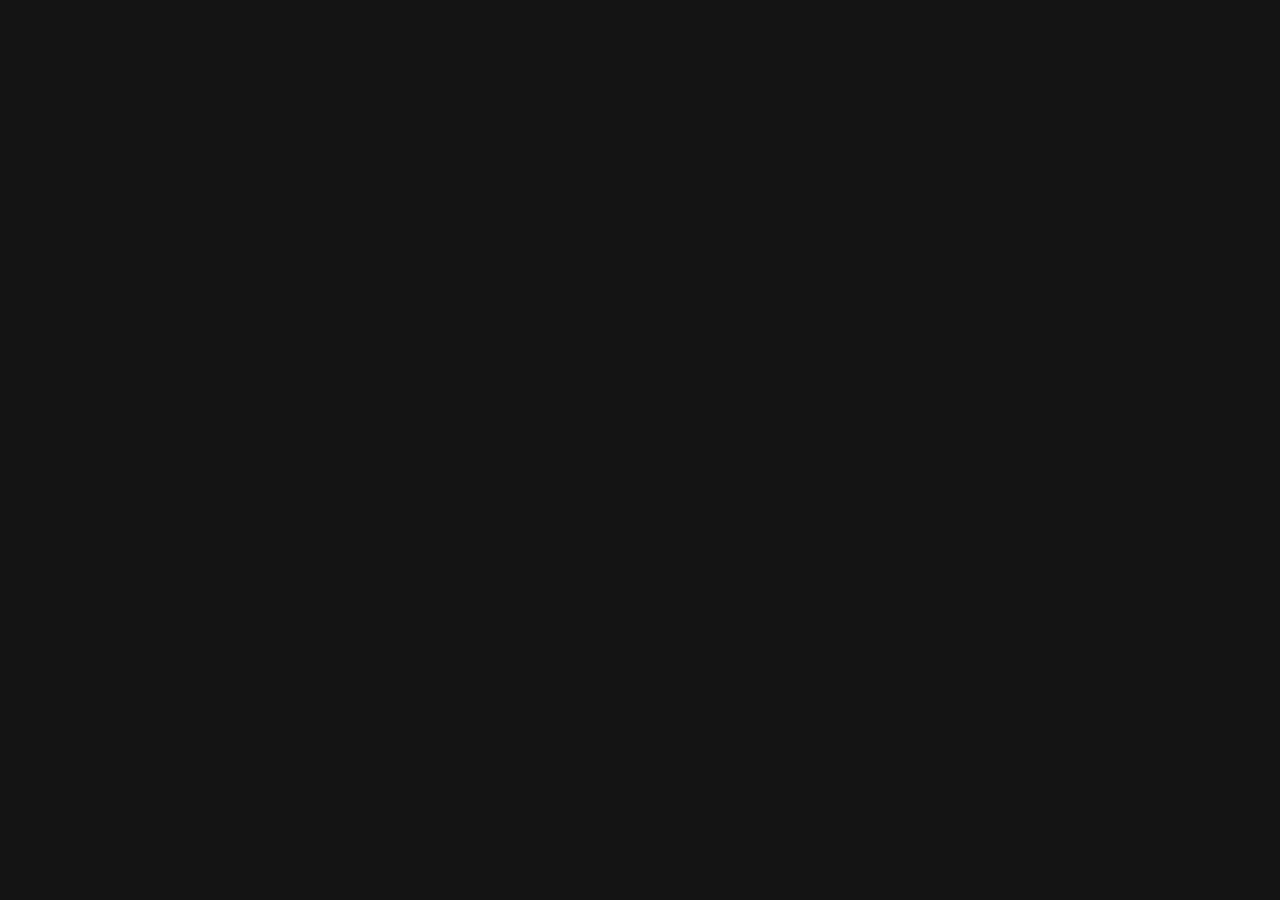
==== index2.html @ cb0c163d "first commit" ====
<!DOCTYPE html>
<html lang="en">
  <head>
    <meta charset="UTF-8" />
    <meta name="viewport" content="width=device-width, initial-scale=1.0" />
    <link
      href="https://cdn.jsdelivr.net/npm/bootstrap@5.3.2/dist/css/bootstrap.min.css"
      rel="stylesheet"
      integrity="sha384-T3c6CoIi6uLrA9TneNEoa7RxnatzjcDSCmG1MXxSR1GAsXEV/Dwwykc2MPK8M2HN"
      crossorigin="anonymous"
    />
    <link
      rel="stylesheet"
      href="https://cdn.jsdelivr.net/npm/bootstrap-icons@1.11.1/font/bootstrap-icons.css"
    />
    <link rel="stylesheet" href="./Netflix-assets/assets/styles.css" />

    <title>Profile</title>
  </head>
  <body>
    <nav></nav>
  </body>
</html>
---- Netflix-assets/assets/styles.css ----
body {
  background-color: #141414;
  padding: 20px;
}
.bg-netflix {
  background-color: #141414;
}
.button-drop {
  border-radius: none;
  border: solid 1px white;
  padding: 7px;
}
.border-radius-none {
  border-radius: none;
}
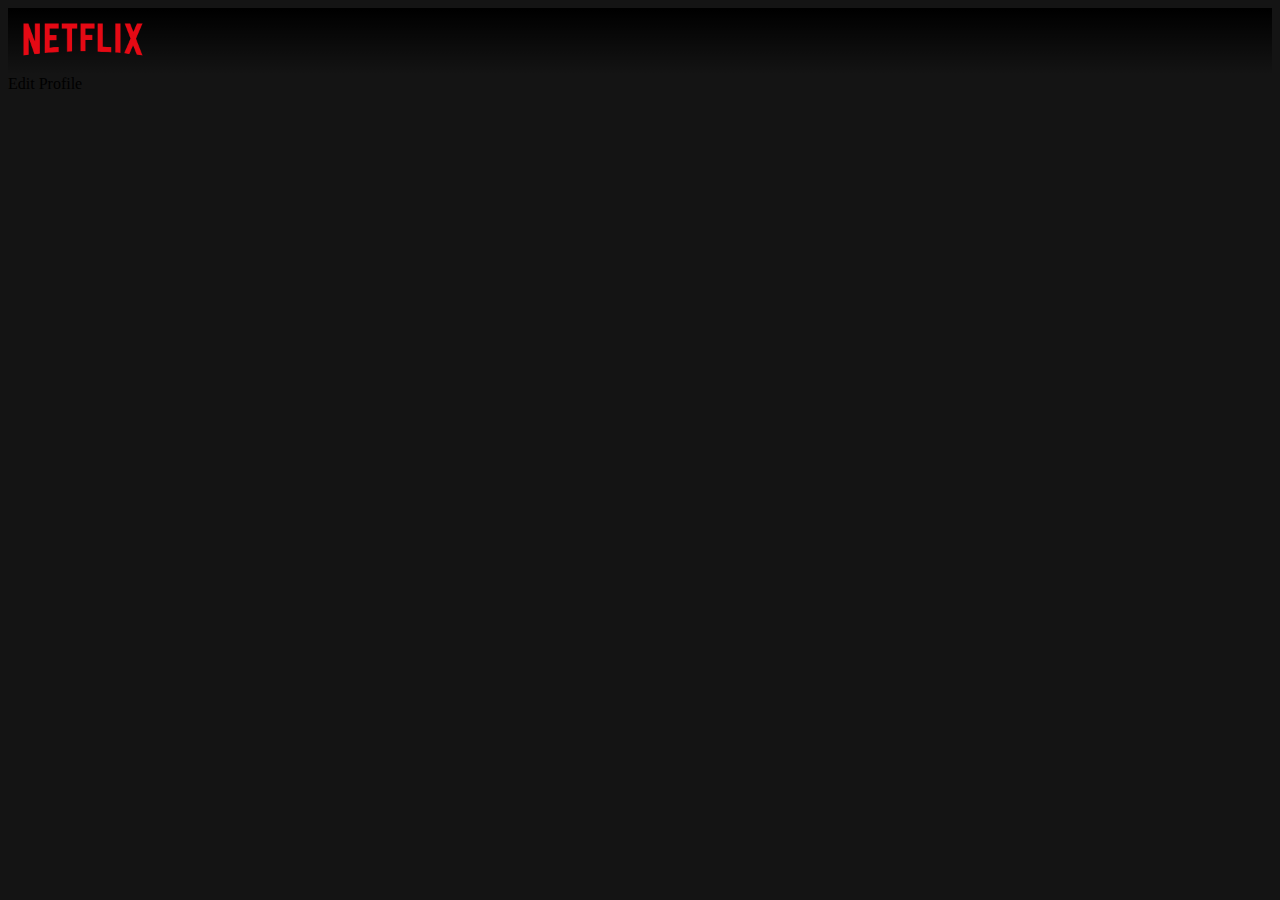
==== commit 143ed709: "added responsivity mainpage" ====
--- a/index2.html
+++ b/index2.html
@@ -13,11 +13,26 @@
       rel="stylesheet"
       href="https://cdn.jsdelivr.net/npm/bootstrap-icons@1.11.1/font/bootstrap-icons.css"
     />
-    <link rel="stylesheet" href="./Netflix-assets/assets/styles.css" />
+    <link rel="stylesheet" href="./Netflix-assets/assets/stylesProfile.css" />
 
     <title>Profile</title>
   </head>
   <body>
-    <nav></nav>
+    <nav class="navbarProfile">
+      <img
+        src="./Netflix-assets/assets/netflix_logo.png"
+        class="img-fluid"
+        alt="..."
+        style="width: 150px"
+      />
+    </nav>
+
+    <div class="container">
+      <div class="row">
+        <div class="col-8 offset-4">
+          <div class="h1 fs-1">Edit Profile</div>
+        </div>
+      </div>
+    </div>
   </body>
 </html>
--- a/Netflix-assets/assets/stylesProfile.css
+++ b/Netflix-assets/assets/stylesProfile.css
@@ -0,0 +1,23 @@
+body {
+  background-color: #141414;
+}
+.bg-netflix {
+  background-color: #141414;
+}
+.button-drop {
+  border-radius: none;
+  border: solid 1px white;
+  padding: 7px;
+}
+.border-radius-none {
+  border-radius: none;
+}
+.navbarProfile {
+  width: 100%;
+  background: rgb(34, 193, 195);
+  background: linear-gradient(
+    0deg,
+    rgba(34, 193, 195, 0) 0%,
+    rgba(0, 0, 0, 0.9996731114320728) 97%
+  );
+}
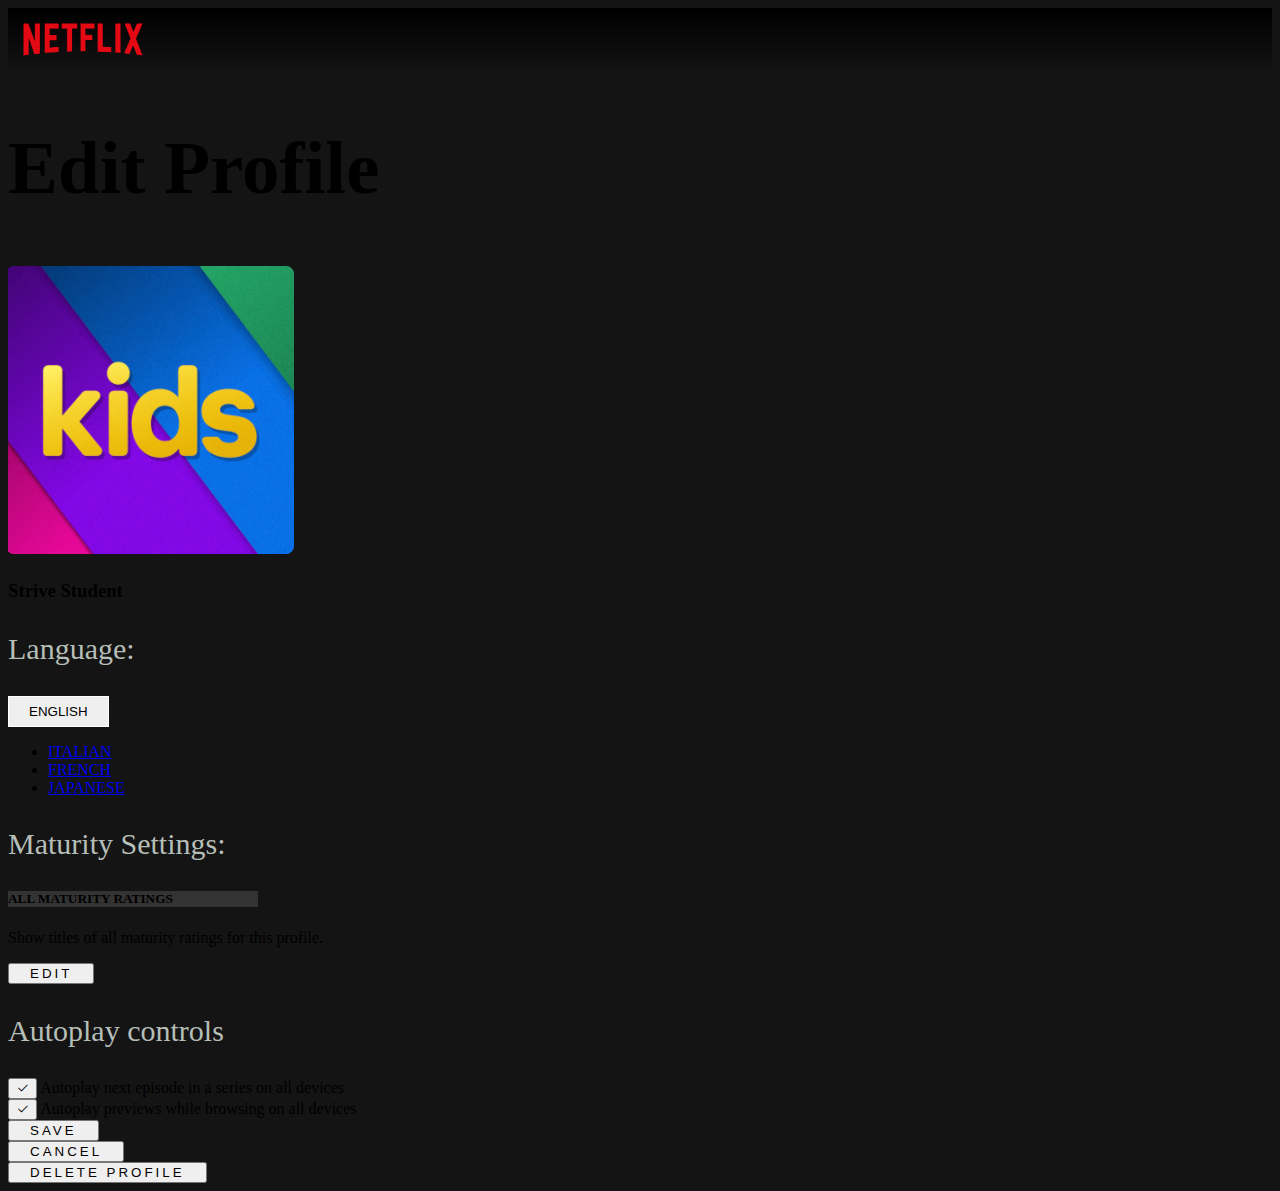
==== commit abd27cc4: "second page (almost) finished" ====
--- a/index2.html
+++ b/index2.html
@@ -1,12 +1,13 @@
 <!DOCTYPE html>
 <html lang="en">
   <head>
-    <meta charset="UTF-8" />
-    <meta name="viewport" content="width=device-width, initial-scale=1.0" />
+    <meta charset="utf-8" />
+    <meta name="viewport" content="width=device-width, initial-scale=1" />
+    <title>Second Page</title>
     <link
-      href="https://cdn.jsdelivr.net/npm/bootstrap@5.3.2/dist/css/bootstrap.min.css"
+      href="https://cdn.jsdelivr.net/npm/bootstrap@5.2.3/dist/css/bootstrap.min.css"
       rel="stylesheet"
-      integrity="sha384-T3c6CoIi6uLrA9TneNEoa7RxnatzjcDSCmG1MXxSR1GAsXEV/Dwwykc2MPK8M2HN"
+      integrity="sha384-rbsA2VBKQhggwzxH7pPCaAqO46MgnOM80zW1RWuH61DGLwZJEdK2Kadq2F9CUG65"
       crossorigin="anonymous"
     />
     <link
@@ -14,25 +15,143 @@
       href="https://cdn.jsdelivr.net/npm/bootstrap-icons@1.11.1/font/bootstrap-icons.css"
     />
     <link rel="stylesheet" href="./Netflix-assets/assets/stylesProfile.css" />
-
-    <title>Profile</title>
   </head>
   <body>
     <nav class="navbarProfile">
       <img
         src="./Netflix-assets/assets/netflix_logo.png"
-        class="img-fluid"
-        alt="..."
-        style="width: 150px"
+        alt=""
+        width="150px"
       />
     </nav>
-
-    <div class="container">
+    <div class="container mt-5" style="width: 800px">
       <div class="row">
-        <div class="col-8 offset-4">
-          <div class="h1 fs-1">Edit Profile</div>
+        <div class="col-12 border-bottom border-secondary">
+          <h1 class="text-white">Edit Profile</h1>
+        </div>
+      </div>
+      <div class="row mt-4">
+        <div class="col-4">
+          <img
+            src="./Netflix-assets/assets/kids_icon.png"
+            alt=""
+            class="w-75"
+          />
+        </div>
+        <div class="col-8 mt-1 border-bottom border-secondary">
+          <div class="bg-secondary">
+            <h3 class="p-2 text-white">Strive Student</h3>
+          </div>
+          <p class="color-main mt-5">Language:</p>
+          <div class="dropdown">
+            <button
+              class="button-drop bg-black dropdown-toggle text-white mb-4"
+              type="button"
+              data-bs-toggle="dropdown"
+              aria-expanded="false"
+            >
+              ENGLISH
+            </button>
+            <ul class="dropdown-menu dropdown-menu-dark">
+              <li><a class="dropdown-item" href="#">ITALIAN</a></li>
+              <li><a class="dropdown-item" href="#">FRENCH</a></li>
+              <li><a class="dropdown-item" href="#">JAPANESE</a></li>
+            </ul>
+          </div>
+        </div>
+      </div>
+      <div class="row">
+        <div class="col-4"></div>
+        <div class="col-8 border-bottom border-secondary">
+          <p class="color-main mt-4">Maturity Settings:</p>
+          <div class="alternative" style="width: 250px">
+            <h5 class="p-2 text-white px-3">ALL MATURITY RATINGS</h5>
+          </div>
+          <p class="text-white">
+            Show titles of all maturity ratings for this profile.
+          </p>
+          <button
+            type="button"
+            class="btn btn-outline-secondary rounded-0 edit-button mb-5 spacing"
+          >
+            EDIT
+          </button>
+        </div>
+      </div>
+      <div class="row">
+        <div class="col-4"></div>
+        <div class="col-8">
+          <p class="color-main mt-4">Autoplay controls</p>
+        </div>
+      </div>
+      <div class="row">
+        <div class="col-4"></div>
+        <div class="col-8">
+          <div class="text-white d-flex align-items-start">
+            <button
+              type="button"
+              class="btn btn-outline-secondary rounded-0 edit-button mb-3"
+              data-bs-toggle="button"
+            >
+              <i class="bi bi-check2"></i>
+            </button>
+            <span class="h5 px-3"
+              >Autoplay next episode in a series on all devices</span
+            >
+          </div>
+        </div>
+      </div>
+      <div class="row border-bottom border-secondary">
+        <div class="col-4"></div>
+        <div class="col-8">
+          <div class="text-white d-flex align-items-start">
+            <button
+              type="button"
+              class="btn btn-outline-secondary rounded-0 edit-button mb-5"
+              data-bs-toggle="button"
+            >
+              <i class="bi bi-check2"></i>
+            </button>
+            <span class="h5 px-3"
+              >Autoplay previews while browsing on all devices</span
+            >
+          </div>
+        </div>
+      </div>
+      <div class="row mt-3">
+        <div class="col-2">
+          <button
+            type="button"
+            class="btn bg-light rounded-0 edit-button mb-5 p-3 px-5 spacing"
+            data-bs-toggle="button"
+          >
+            SAVE
+          </button>
+        </div>
+        <div class="col-3 ms-5">
+          <button
+            type="button"
+            class="btn btn-outline-secondary rounded-0 edit-button mb-5 p-3 px-5 spacing"
+            data-bs-toggle="button"
+          >
+            CANCEL
+          </button>
+        </div>
+        <div class="col-6 ms-2">
+          <button
+            type="button"
+            class="btn btn-outline-secondary rounded-0 edit-button mb-5 p-3 px-5 spacing"
+            data-bs-toggle="button"
+          >
+            DELETE PROFILE
+          </button>
         </div>
       </div>
     </div>
+    <script
+      src="https://cdn.jsdelivr.net/npm/bootstrap@5.2.3/dist/js/bootstrap.bundle.min.js"
+      integrity="sha384-kenU1KFdBIe4zVF0s0G1M5b4hcpxyD9F7jL+jjXkk+Q2h455rYXK/7HAuoJl+0I4"
+      crossorigin="anonymous"
+    ></script>
   </body>
 </html>
--- a/Netflix-assets/assets/stylesProfile.css
+++ b/Netflix-assets/assets/stylesProfile.css
@@ -1,16 +1,34 @@
 body {
   background-color: #141414;
 }
-.bg-netflix {
-  background-color: #141414;
+
+h1 {
+  font-size: 75px;
+}
+.color-main {
+  color: #b6beb8;
+  font-size: 30px;
+}
+.alternative {
+  background-color: #333333;
 }
 .button-drop {
   border-radius: none;
   border: solid 1px white;
   padding: 7px;
+  padding-inline: 20px;
 }
-.border-radius-none {
-  border-radius: none;
+
+.separator {
+  border-color: #323232;
+}
+
+.spacing {
+  letter-spacing: 3px;
+  padding-inline: 20px;
+}
+.bg-netflix {
+  background-color: #141414;
 }
 .navbarProfile {
   width: 100%;
